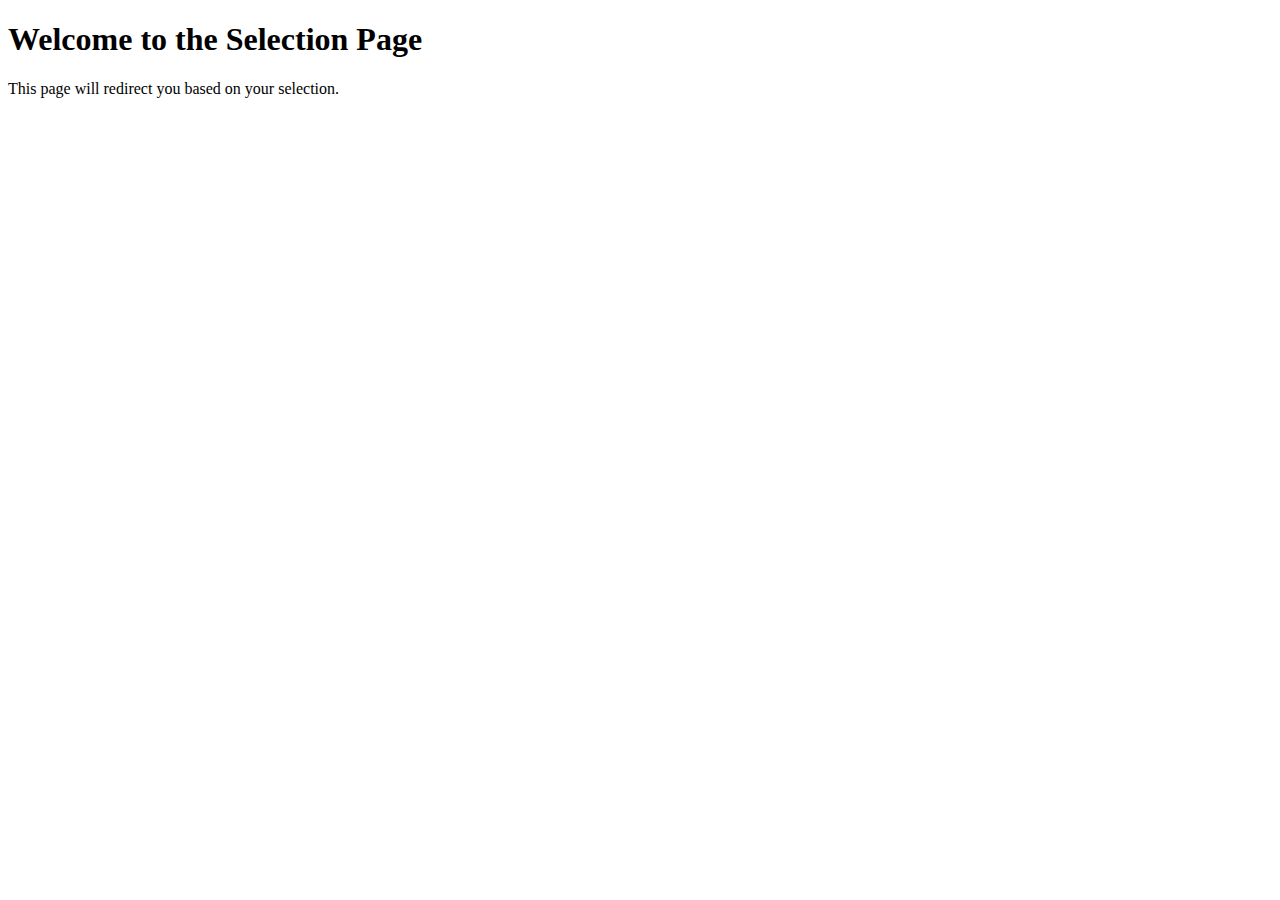
==== test/index.html @ 1cc0965f "Adding testing sites branch" ====
<!DOCTYPE html>
<html lang="en">
<head>
    <meta charset="UTF-8">
    <meta name="viewport" content="width=device-width, initial-scale=1.0">
    <title>Select Your Option</title>
    <script>
        function askForOption() {
            // Show the prompt for options
            let userChoice = prompt("Choose an option:\n1. Analytics AppMeasurement\n2. AEP WebSDK", "Enter 1 or 2");

            // Check the user input and redirect accordingly
            if (userChoice == "1") {
                window.location.href = "./aa";
            } else if (userChoice == "2") {
                window.location.href = "./aep";
            } else {
                alert("Invalid option. Please refresh the page and select either 1 or 2.");
            }
        }

        // Trigger the pop-up as soon as the page loads
        window.onload = function() {
            askForOption();
        };
    </script>
</head>
<body>
    <h1>Welcome to the Selection Page</h1>
    <p>This page will redirect you based on your selection.</p>
</body>
</html>
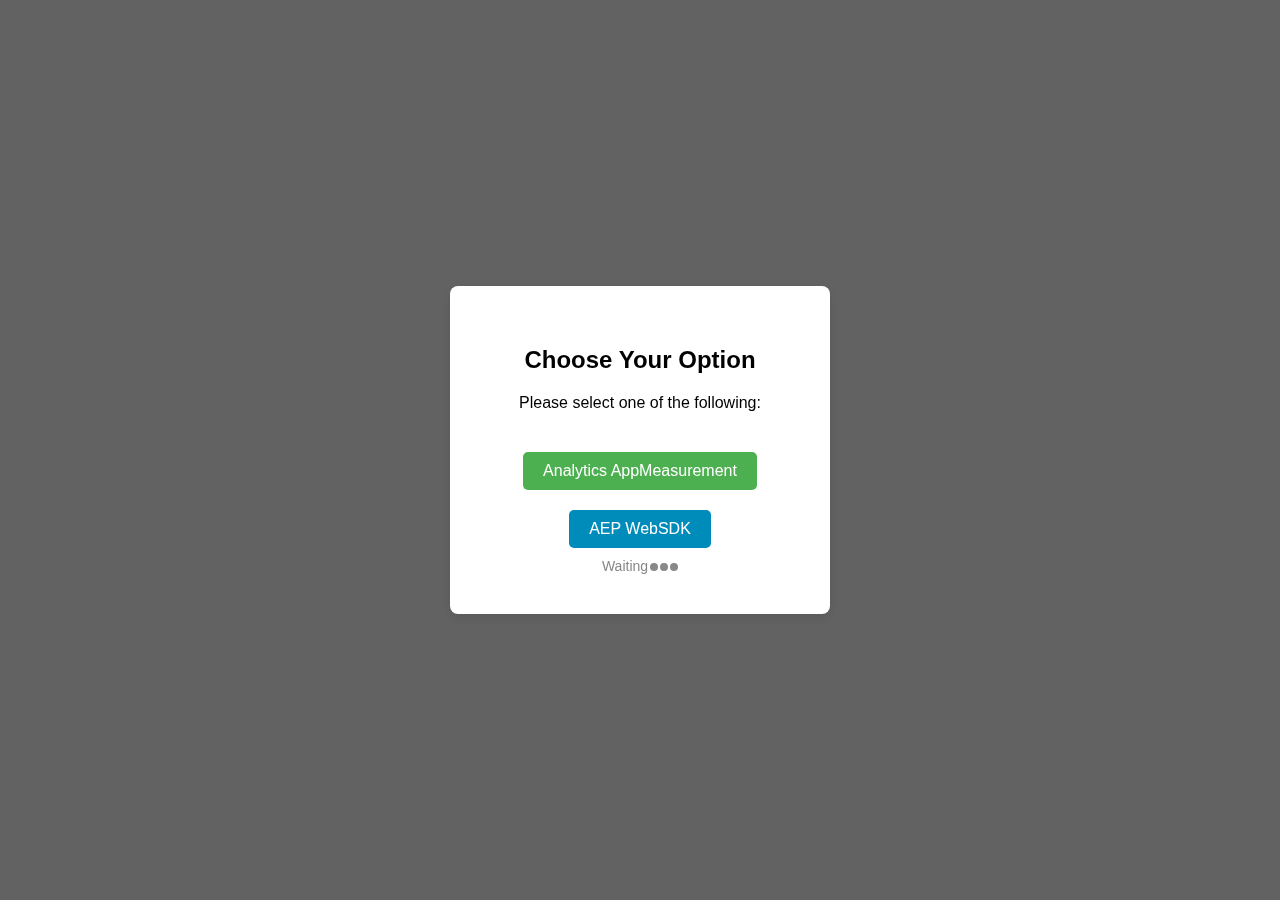
==== commit 8d991a35: "Update index.html" ====
--- a/test/index.html
+++ b/test/index.html
@@ -4,29 +4,139 @@
     <meta charset="UTF-8">
     <meta name="viewport" content="width=device-width, initial-scale=1.0">
     <title>Select Your Option</title>
-    <script>
-        function askForOption() {
-            // Show the prompt for options
-            let userChoice = prompt("Choose an option:\n1. Analytics AppMeasurement\n2. AEP WebSDK", "Enter 1 or 2");
+    <style>
+        body {
+            font-family: 'Arial', sans-serif;
+            background-color: #f4f4f4;
+            margin: 0;
+            padding: 0;
+            display: flex;
+            justify-content: center;
+            align-items: center;
+            height: 100vh;
+        }
 
-            // Check the user input and redirect accordingly
-            if (userChoice == "1") {
-                window.location.href = "./aa";
-            } else if (userChoice == "2") {
-                window.location.href = "./aep";
-            } else {
-                alert("Invalid option. Please refresh the page and select either 1 or 2.");
+        .overlay {
+            position: fixed;
+            top: 0;
+            left: 0;
+            width: 100%;
+            height: 100%;
+            background-color: rgba(0, 0, 0, 0.6);
+            display: flex;
+            justify-content: center;
+            align-items: center;
+            z-index: 1;
+        }
+
+        .popup {
+            background-color: #fff;
+            padding: 40px;
+            border-radius: 8px;
+            text-align: center;
+            box-shadow: 0 4px 12px rgba(0, 0, 0, 0.1);
+            width: 300px;
+            z-index: 2;
+        }
+
+        .popup h2 {
+            font-size: 24px;
+            margin-bottom: 20px;
+        }
+
+        .popup p {
+            font-size: 16px;
+            margin-bottom: 30px;
+        }
+
+        .popup button {
+            padding: 10px 20px;
+            margin: 10px;
+            border: none;
+            border-radius: 5px;
+            font-size: 16px;
+            cursor: pointer;
+            transition: background-color 0.3s ease;
+        }
+
+        .btn-analytics {
+            background-color: #4caf50;
+            color: white;
+        }
+
+        .btn-analytics:hover {
+            background-color: #45a049;
+        }
+
+        .btn-aep {
+            background-color: #008cba;
+            color: white;
+        }
+
+        .btn-aep:hover {
+            background-color: #007bb5;
+        }
+
+        /* Blinking dots animation */
+        .waiting {
+            font-size: 14px;
+            color: #888;
+        }
+
+        .dot {
+            display: inline-block;
+            margin-left: 2px;
+            width: 8px;
+            height: 8px;
+            background-color: #888;
+            border-radius: 50%;
+            animation: blink 1.2s infinite both;
+        }
+
+        .dot:nth-child(2) {
+            animation-delay: 0.2s;
+        }
+
+        .dot:nth-child(3) {
+            animation-delay: 0.4s;
+        }
+
+        @keyframes blink {
+            0% {
+                opacity: 0;
+            }
+            50% {
+                opacity: 1;
+            }
+            100% {
+                opacity: 0;
             }
         }
+    </style>
+</head>
+<body>
 
-        // Trigger the pop-up as soon as the page loads
+    <div class="overlay" id="overlay">
+        <div class="popup">
+            <h2>Choose Your Option</h2>
+            <p>Please select one of the following:</p>
+            <button class="btn-analytics" onclick="redirect('https://www.nilotpalbharti.com/test/aa')">Analytics AppMeasurement</button>
+            <button class="btn-aep" onclick="redirect('https://www.nilotpalbharti.com/test/aep')">AEP WebSDK</button>
+            <div class="waiting">Waiting<span class="dot"></span><span class="dot"></span><span class="dot"></span></div>
+        </div>
+    </div>
+
+    <script>
+        // Redirect function
+        function redirect(url) {
+            window.location.href = url;
+        }
+
+        // Show the pop-up when the page loads
         window.onload = function() {
-            askForOption();
+            document.getElementById("overlay").classList.remove("hidden");
         };
     </script>
-</head>
-<body>
-    <h1>Welcome to the Selection Page</h1>
-    <p>This page will redirect you based on your selection.</p>
+
 </body>
 </html>
